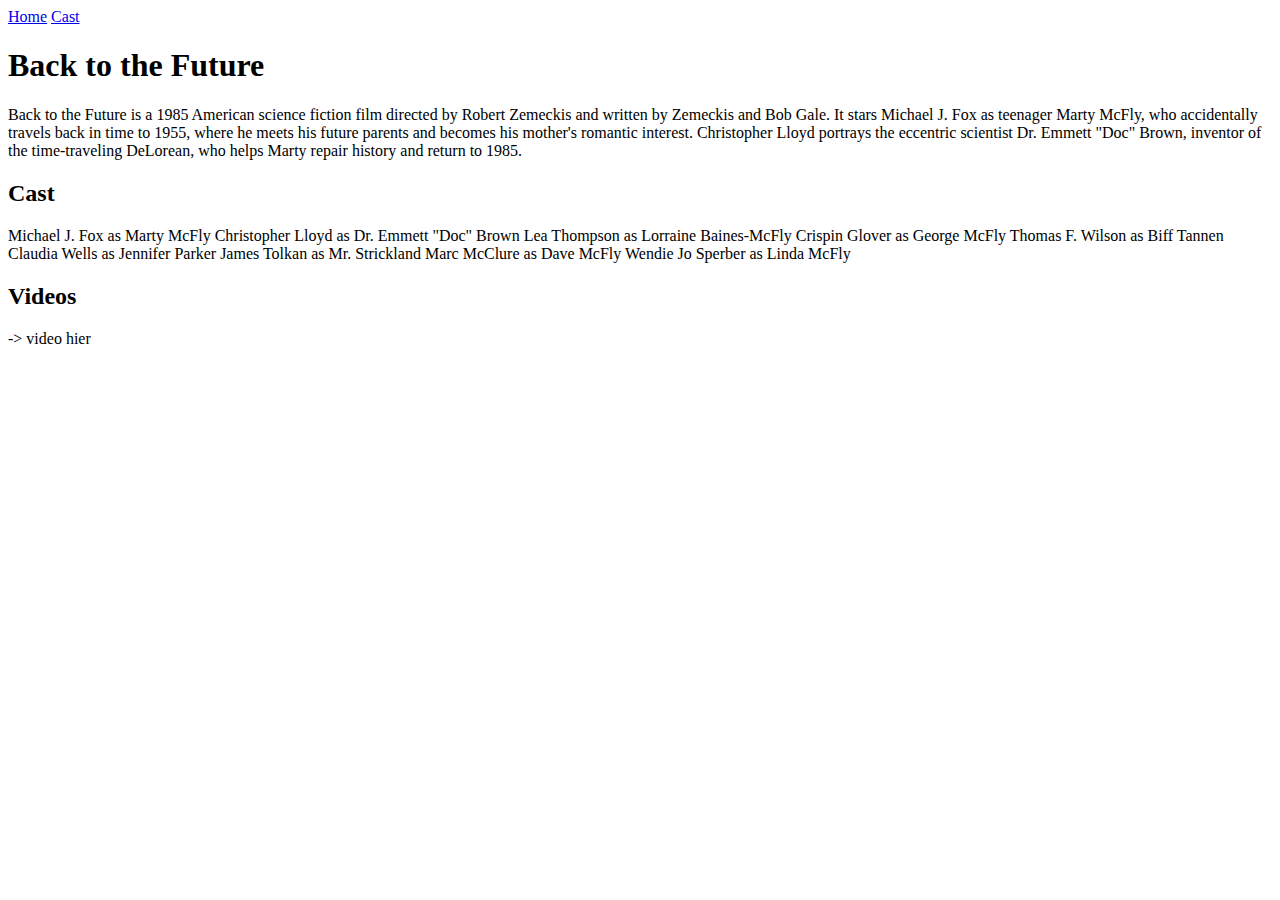
==== bttf.html @ 9ff00256 "bttf.html bestaat" ====
<html>

	<head>
		<title>Sinterklaas</title>
		<link rel="stylesheet"/>
	</head>

	<body>
	<div class="page">
		<nav class="main-nav">
			<a href="#">Home</a>
			<a href="#">Cast</a>
		</nav>
		<div class="page-content">
			<h1 class="brown">Back to the Future</h1>
			<p>Back to the Future is a 1985 American science fiction film directed by Robert Zemeckis and written by Zemeckis and Bob Gale. It stars Michael J. Fox as teenager Marty McFly, who accidentally travels back in time to 1955, where he meets his future parents and becomes his mother's romantic interest. Christopher Lloyd portrays the eccentric scientist Dr. Emmett "Doc" Brown, inventor of the time-traveling DeLorean, who helps Marty repair history and return to 1985.</p>
			<div id="cast">
        <h2>Cast</h2>
        Michael J. Fox as Marty McFly
        Christopher Lloyd as Dr. Emmett "Doc" Brown
        Lea Thompson as Lorraine Baines-McFly
        Crispin Glover as George McFly
        Thomas F. Wilson as Biff Tannen
        Claudia Wells as Jennifer Parker
        James Tolkan as Mr. Strickland
        Marc McClure as Dave McFly
        Wendie Jo Sperber as Linda McFly
		
			<h2>Videos</h2>
      -> video hier
			</div>
		</div>
		</div>
	</body>

</html>
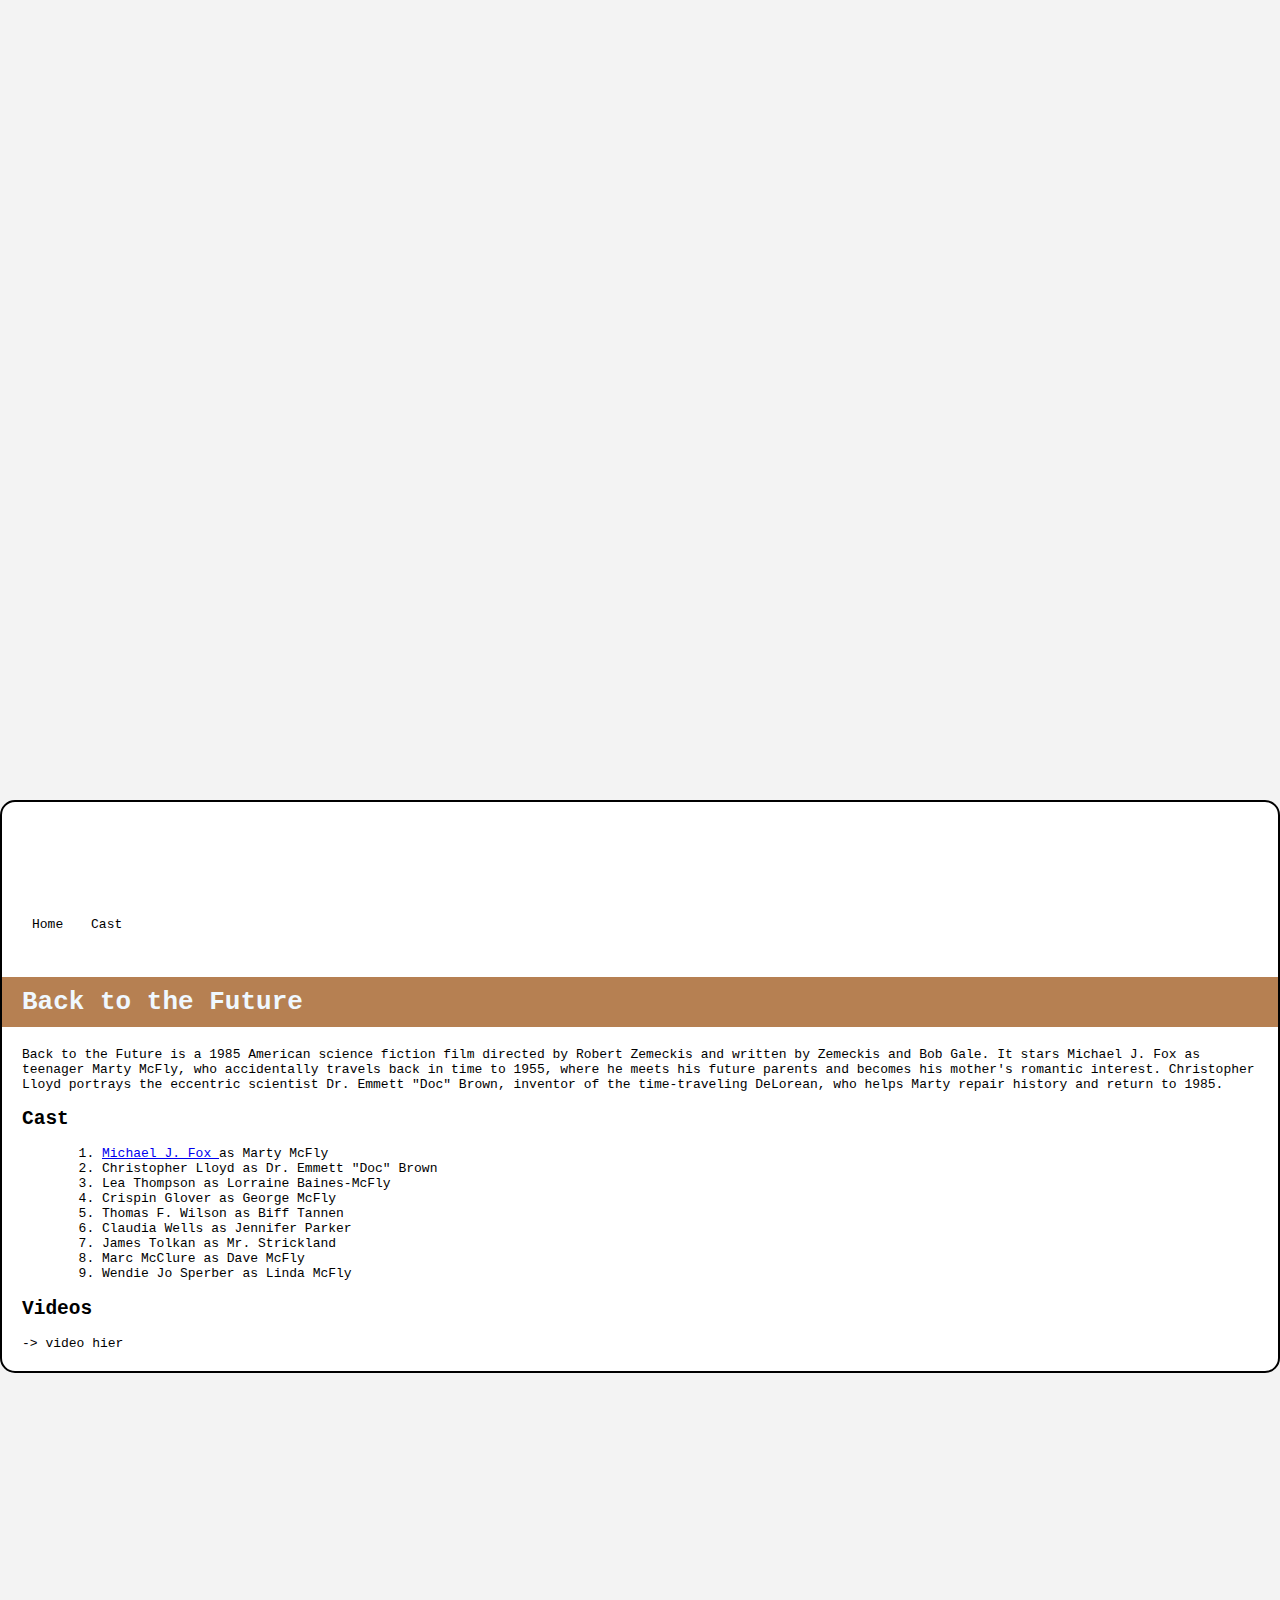
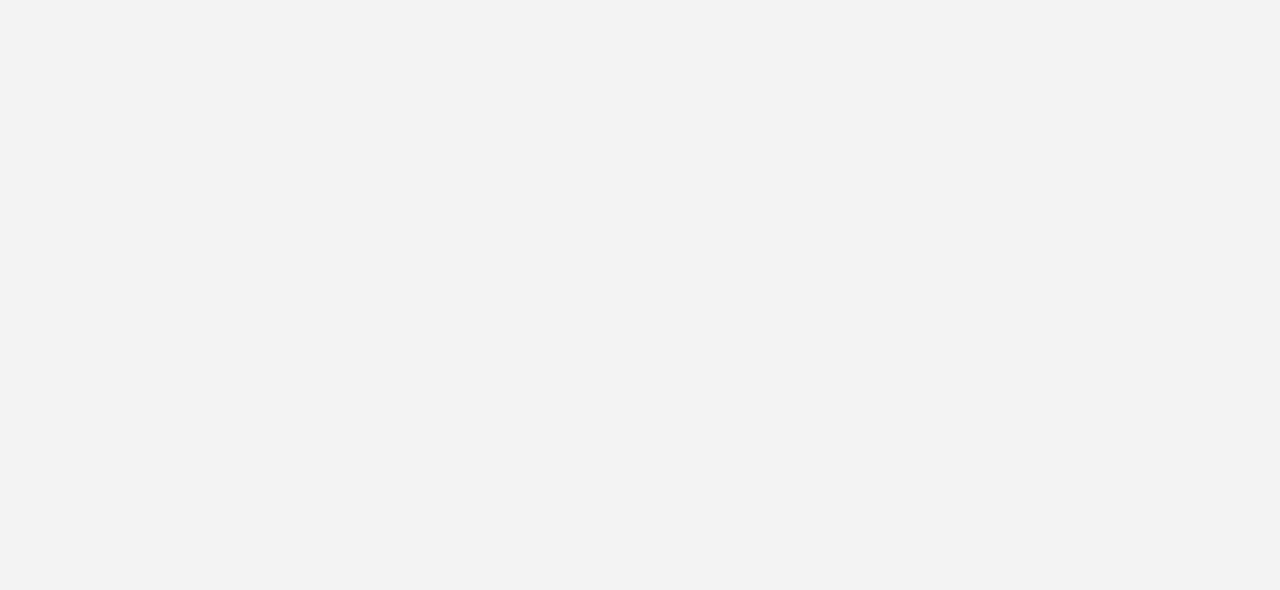
==== commit 2f1fed3a: "bttf.html bestaat" ====
--- a/bttf.html
+++ b/bttf.html
@@ -2,7 +2,7 @@
 
 	<head>
 		<title>Sinterklaas</title>
-		<link rel="stylesheet"/>
+		<link rel="stylesheet" href="bttf.css">
 	</head>
 
 	<body>
@@ -16,15 +16,23 @@
 			<p>Back to the Future is a 1985 American science fiction film directed by Robert Zemeckis and written by Zemeckis and Bob Gale. It stars Michael J. Fox as teenager Marty McFly, who accidentally travels back in time to 1955, where he meets his future parents and becomes his mother's romantic interest. Christopher Lloyd portrays the eccentric scientist Dr. Emmett "Doc" Brown, inventor of the time-traveling DeLorean, who helps Marty repair history and return to 1985.</p>
 			<div id="cast">
         <h2>Cast</h2>
-        Michael J. Fox as Marty McFly
-        Christopher Lloyd as Dr. Emmett "Doc" Brown
-        Lea Thompson as Lorraine Baines-McFly
-        Crispin Glover as George McFly
-        Thomas F. Wilson as Biff Tannen
-        Claudia Wells as Jennifer Parker
-        James Tolkan as Mr. Strickland
-        Marc McClure as Dave McFly
-        Wendie Jo Sperber as Linda McFly
+		<ul>
+  
+        <ol>
+            <li> 
+			 <a href= "https://www.imdb.com/name/nm0000150/" > Michael J. Fox </a> as Marty McFly</li>
+            <li>Christopher Lloyd as Dr. Emmett "Doc" Brown</li>
+            <li>Lea Thompson as Lorraine Baines-McFly
+</li>
+            <li>Crispin Glover as George McFly</li>
+			<li>Thomas F. Wilson as Biff Tannen</li>
+			<li>Claudia Wells as Jennifer Parker</li>
+			<li>James Tolkan as Mr. Strickland </li>
+			<li>Marc McClure as Dave McFly</li>
+			<li>Wendie Jo Sperber as Linda McFly</li>
+        </ol>
+</ul>
+     
 		
 			<h2>Videos</h2>
       -> video hier
--- a/bttf.css
+++ b/bttf.css
@@ -0,0 +1,57 @@
+body{
+	font-family:monospace;
+	background-color: #f3f3f3;
+	padding:0;
+	margin:0;
+	background-image:url(https://wallpaperplay.com/walls/full/6/6/2/83593.jpg);
+	background-attachment:fixed;
+}
+
+.page {
+	margin: 800px auto;
+	border: 2px solid black;
+	border-radius: 15px;
+	background-color: white;
+	overflow: hidden;
+}
+
+.main-nav{
+	background-image:url(https://media.comicbook.com/2018/07/back-to-the-future-trilogy-1122951-1280x0.jpeg);
+	background-repeat:no-repeat;
+	background-size:cover;	background-position:center -60px; padding: 100px 20px 0px 20px;
+}
+
+.main-nav a{
+	display:inline-block;
+	border-radius: 0px 0px 5px 5px;
+	border-bottom: 10px solid white;
+	         background-color:rgba(255, 255, 255, 0.64);
+	color:black;
+	text-decoration:none;
+	padding: 5px 10px;
+	position:relative;
+	top:10px;
+	transition: top 300ms ease;
+}
+
+.main-nav a:hover{
+	top:0px;
+}
+
+#cast a:hover {
+  border-bottom: 2px solid green;
+}
+
+.page-content{
+	padding: 20px;
+}
+
+h1 {
+  margin: 20px -20px;
+       padding: 10px 20px;	
+}
+
+.brown{
+  background-color: #b68052;
+  color: aliceblue;
+}